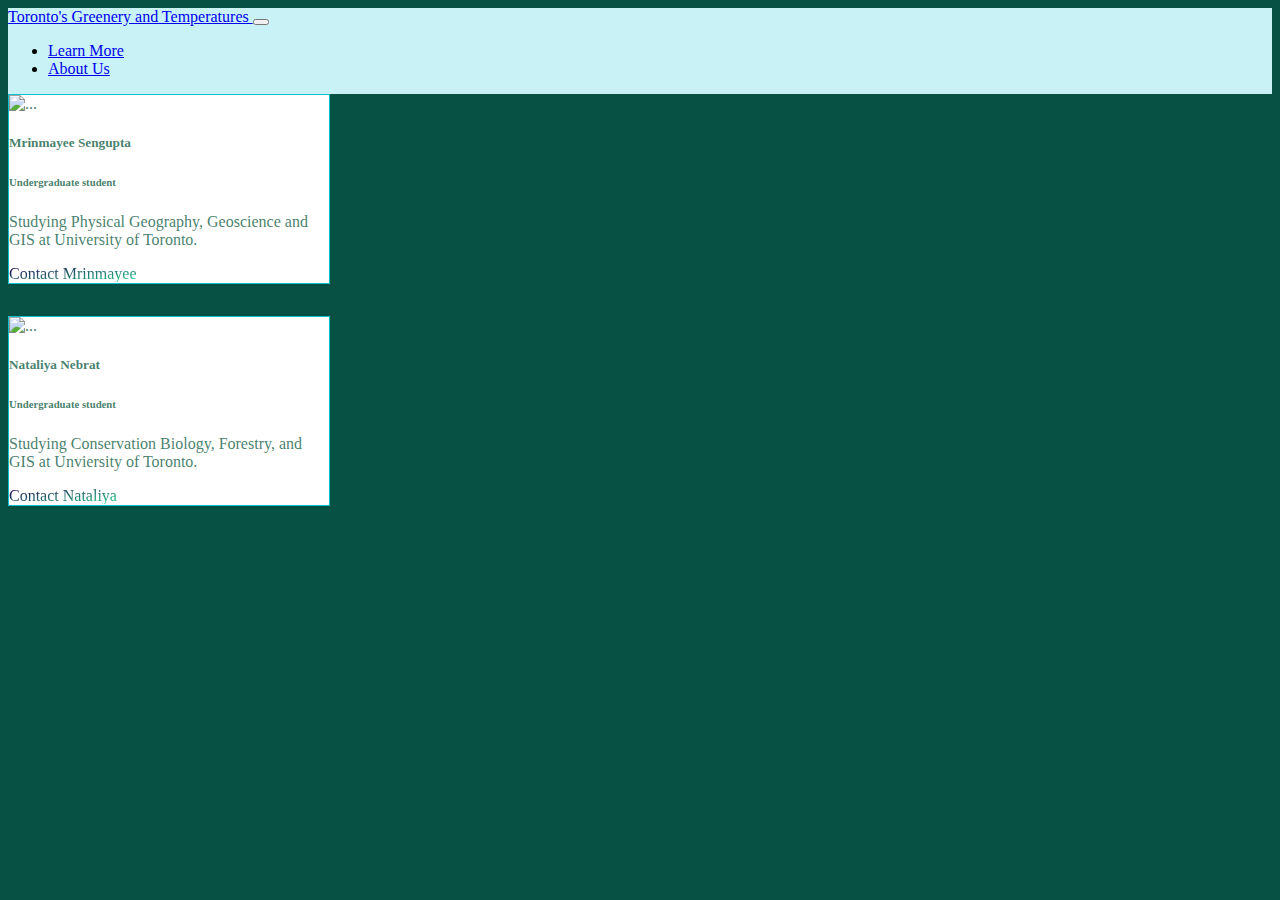
==== about.html @ 74e8ab78 "navbar is added" ====
<!DOCTYPE html>
<html lang="en">

<head>
    <meta charset="UTF-8">
    <meta http-equiv="X-UA-Compatible" content="IE=edge">
    <meta name="viewport" content="width=device-width, initial-scale=1.0">
    <title>Fun Tools</title>
    <!-- CSS -->
    <link rel="stylesheet" href="style.css">
    <link href="https://cdn.jsdelivr.net/npm/bootstrap@5.3.0-alpha1/dist/css/bootstrap.min.css" rel="stylesheet"
        integrity="sha384-GLhlTQ8iRABdZLl6O3oVMWSktQOp6b7In1Zl3/Jr59b6EGGoI1aFkw7cmDA6j6gD" crossorigin="anonymous">
</head>

<body>
    <!--Set Nabvar to navigate back to home page-->
    <nav class="navbar navbar-expand-lg bg-body-tertiary">
        <div class="container-fluid">
            <a class="navbar-brand" href="index.html"> Toronto's Greenery and Temperatures </a>
            <button class="navbar-toggler" type="button" data-bs-toggle="collapse"
                data-bs-target="#navbarSupportedContent" aria-controls="navbarSupportedContent" aria-expanded="false"
                aria-label="Toggle navigation">
                <span class="navbar-toggler-icon"></span>
            </button>

            <div class="collapse navbar-collapse" id="navbarSupportedContent">
                <ul class="navbar-nav me-auto mb-2 mb-lg-0">
                    <li class="nav-item">
                        <a class="nav-link active" href="learn.html">Learn More</a>
                    </li>
                    <li class="nav-item">
                        <a class="nav-link" href="#">About Us</a>
                    </li>
                </ul>
            </div>
        </div>
    </nav>

    <!-- Tiles -->
    <div class="container mx-auto mt-4">
        <div class="row">
            <!-- Climate Atlas -->
            <div class="col-md-4">
                <div class="card" style="width: 20rem;">
                    <img src="https://i.pinimg.com/originals/0c/3b/3a/0c3b3adb1a7530892e55ef36d3be6cb8.png"
                        class="card-img-top" alt="...">
                    <div class="card-body">
                        <h5 class="card-title">Mrinmayee Sengupta</h5>
                        <h6 class="card-subtitle mb-2 text-muted">Undergraduate student</h6>
                        <p class="card-text">Studying Physical Geography, Geoscience and GIS at University of Toronto.
                        </p>
                        <a href="mailto: mrinmayee.sengupta@mail.utoronto.ca" target="_blank" class="btn mr-2"><i
                                class="fas fa-link"></i> Contact Mrinmayee </a>
                    </div>
                </div>
            </div>
            <!-- CBC Radio's Heat Island exploration tool -->
            <div class="col-md-4">
                <div class="card" style="width: 20rem;">
                    <img src="https://i.pinimg.com/originals/0c/3b/3a/0c3b3adb1a7530892e55ef36d3be6cb8.png"
                        class="card-img-top" alt="...">
                    <div class="card-body">
                        <h5 class="card-title">Nataliya Nebrat</h5>
                        <h6 class="card-subtitle mb-2 text-muted">Undergraduate student</h6>
                        <p class="card-text">Studying Conservation Biology, Forestry, and GIS at Unviersity of Toronto.
                        </p>
                        <a href="mailto: nataliya.nebrat@utoronto.ca" target="_blank" class="btn mr-2"><i
                                class="fas fa-link"></i> Contact Nataliya </a>
                    </div>
                </div>
            </div>
---- style.css ----
.map {
    position: absolute;
    top: 9%;
    left: 0;
    right: 0;
    bottom: 0;
    width: 100%;
}

.map2 {
    position: absolute;
    top: 0;
    left: 0;
    right: 0;
    bottom: 0;
    width: 100%;
}


.map-overlay-search {
    position: relative;
    font: 14px/20px 'Helvetica Neue', Arial, Helvetica, sans-serif;
    background: rgba(255, 255, 255, 0.8);
    top: 0;
    left: 0;
    width: 260px;
    margin: 10px 0 0 10px;
    padding: 10px;
    /*around elements inside of overlay*/
    overflow: visible;
    box-shadow: 5px 5px 5px rgba(54, 52, 52, 0.511);
    border-radius: 10px;
}

.geocoder {
    position: relative;
    margin: 10px 0 10px;
}

#returnbutton {
    position: relative;
    margin: 10px 0 10px;
    width: 100%;
}


.map-overlay-data {
    position: relative;
    font: 14px/20px 'Helvetica Neue', Arial, Helvetica, sans-serif;
    background: rgba(255, 255, 255, 0.8);
    width: 285px;
    top: 0;
    left: 10px;
    margin-top: 10px;
    padding: 10px;
    overflow: visible;
    box-shadow: 5px 5px 5px rgba(54, 52, 52, 0.511);
    border-radius: 10px;
}

.map-overlay-data2 {
    position: relative;
    font: 14px/20px 'Helvetica Neue', Arial, Helvetica, sans-serif;
    background: rgba(255, 255, 255, 0.8);
    width: 100px;
    top: 0;
    left: 10px;
    margin-top: 10px;
    padding: 10px;
    overflow: visible;
    box-shadow: 5px 5px 5px rgba(54, 52, 52, 0.511);
    border-radius: 10px;
}

.legend {
    position: absolute;
    display: none;
    /*set to none so that when a checkbox is clicked it's turned on*/
    background-color: #fff;
    border-radius: 10px;
    bottom: 0;
    margin-bottom: 30px;
    box-shadow: 5px 5px 5px rgba(54, 52, 52, 0.511);
    /* hotizontal, vertical, size, color*/
    font: 12px/20px 'Helvetica Neue', Arial, Helvetica, sans-serif;
    padding: 10px;
    right: 10px;
    z-index: 1;
}

.legend h4 {
    margin: 0 0 10px;
}

/*styling of the rows of the legend*/
.legend div span {
    display: inline-block;
    border-radius: 0%;
    /*0% to make it a square*/
    height: 10px;
    /*size of square*/
    width: 10px;
    margin-right: 5px;
    /*position of square*/
}

.LSTlegend {
    position: absolute;
    display: none;
    /*set to none so that when a checkbox is clicked it's turned on*/
    background-color: #fff;
    border-radius: 10px;
    bottom: 0;
    margin-bottom: 30px;
    box-shadow: 5px 5px 5px rgba(54, 52, 52, 0.511);
    /* hotizontal, vertical, size, color*/
    font: 12px/20px 'Helvetica Neue', Arial, Helvetica, sans-serif;
    padding: 10px;
    right: 120px;
    z-index: 1;
}

.LSTlegend h4 {
    margin: 0 0 10px;
}

/*styling of the rows of the legend*/
.LSTlegend div span {
    display: inline-block;
    border-radius: 0%;
    /*0% to make it a square*/
    height: 10px;
    /*size of square*/
    width: 10px;
    margin-right: 5px;
    /*position of square*/
}

/* Navbar container */
.navbar {
    overflow: hidden;
    background-color: #c9f2f6;
}

/* Navbar links */
.navbar a:hover,
.dropdown:hover .dropbtn {
    background: var(--gradient) !important;
    -webkit-background-clip: none !important;
    -webkit-text-fill-color: #fff !important;
    /* border: 5px solid #fff !important;  */
    box-shadow: #0b6365 1px 0 10px;
    text-decoration: none;
}

/* Tiles on Learn More tab and buttons */
:root {
    --gradient: linear-gradient(to left top, #1ec283 10%, #210551 90%) !important;
}

body {
    background: #065044 !important;
}

.card {
    background: #ffffff;
    border: 1px solid #0ec0cd;
    color: rgba(19, 95, 71, 0.8);
    margin-bottom: 2rem;
}

.btn {
    background: var(--gradient) !important;
    -webkit-background-clip: text !important;
    -webkit-text-fill-color: transparent !important;
    border-image-source: var(--gradient) !important;
    text-decoration: none;
}

.btn:hover,
.btn:focus {
    background: var(--gradient) !important;
    -webkit-background-clip: none !important;
    -webkit-text-fill-color: #fff !important;
    box-shadow: #0b6365 1px 0 10px;
    text-decoration: none;
}
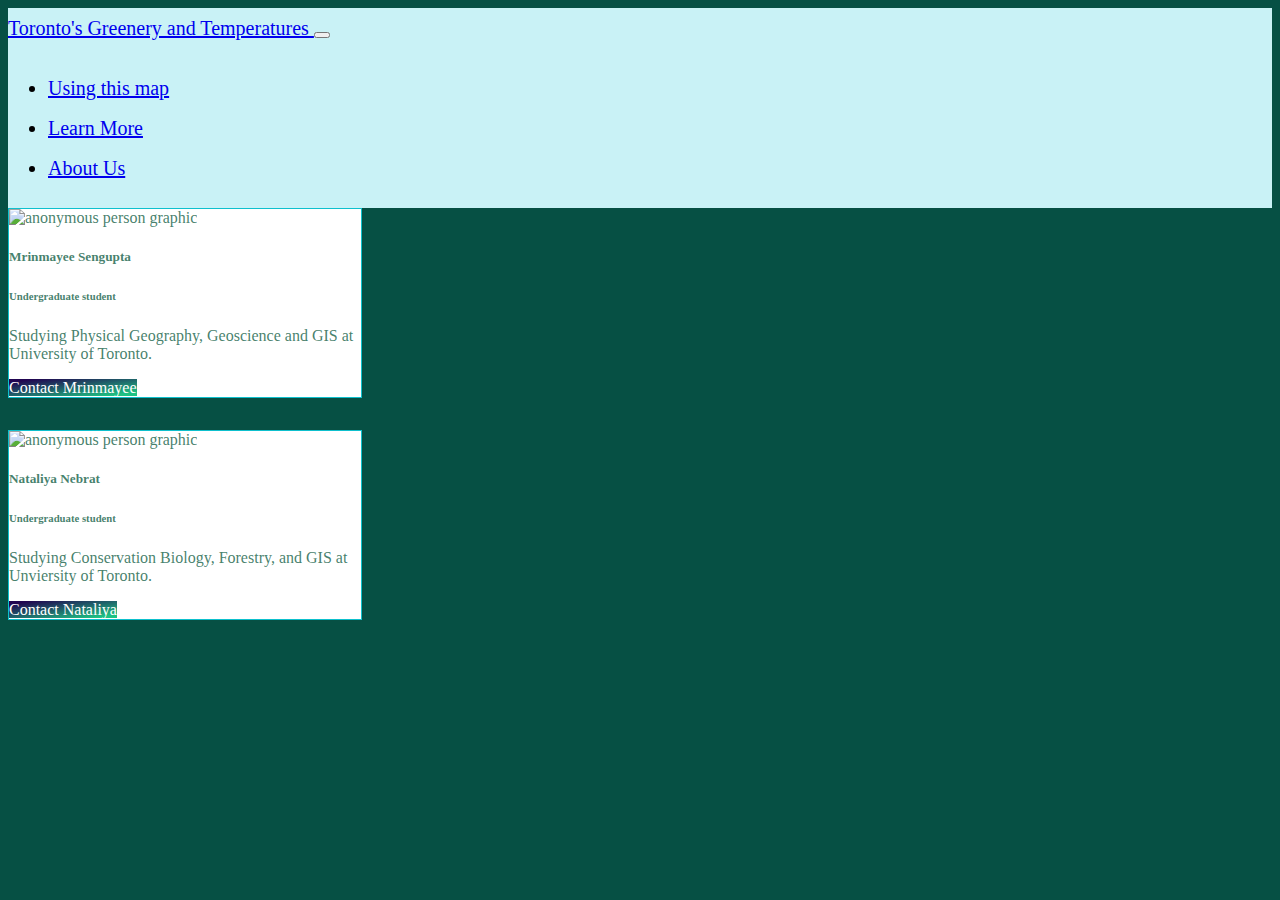
==== commit 5b8976ab: "edited navbar and changed styling" ====
--- a/about.html
+++ b/about.html
@@ -5,7 +5,7 @@
     <meta charset="UTF-8">
     <meta http-equiv="X-UA-Compatible" content="IE=edge">
     <meta name="viewport" content="width=device-width, initial-scale=1.0">
-    <title>Fun Tools</title>
+    <title>About Us</title>
     <!-- CSS -->
     <link rel="stylesheet" href="style.css">
     <link href="https://cdn.jsdelivr.net/npm/bootstrap@5.3.0-alpha1/dist/css/bootstrap.min.css" rel="stylesheet"
@@ -26,6 +26,9 @@
             <div class="collapse navbar-collapse" id="navbarSupportedContent">
                 <ul class="navbar-nav me-auto mb-2 mb-lg-0">
                     <li class="nav-item">
+                        <a class="nav-link" href="use.html">Using this map</a>
+                    </li>
+                    <li class="nav-item">
                         <a class="nav-link active" href="learn.html">Learn More</a>
                     </li>
                     <li class="nav-item">
@@ -41,9 +44,9 @@
         <div class="row">
             <!-- Climate Atlas -->
             <div class="col-md-4">
-                <div class="card" style="width: 20rem;">
+                <div class="card" style="width: 22rem;">
                     <img src="https://i.pinimg.com/originals/0c/3b/3a/0c3b3adb1a7530892e55ef36d3be6cb8.png"
-                        class="card-img-top" alt="...">
+                        class="card-img-top" alt="anonymous person graphic">
                     <div class="card-body">
                         <h5 class="card-title">Mrinmayee Sengupta</h5>
                         <h6 class="card-subtitle mb-2 text-muted">Undergraduate student</h6>
@@ -56,9 +59,9 @@
             </div>
             <!-- CBC Radio's Heat Island exploration tool -->
             <div class="col-md-4">
-                <div class="card" style="width: 20rem;">
+                <div class="card" style="width: 22rem;">
                     <img src="https://i.pinimg.com/originals/0c/3b/3a/0c3b3adb1a7530892e55ef36d3be6cb8.png"
-                        class="card-img-top" alt="...">
+                        class="card-img-top" alt="anonymous person graphic">
                     <div class="card-body">
                         <h5 class="card-title">Nataliya Nebrat</h5>
                         <h6 class="card-subtitle mb-2 text-muted">Undergraduate student</h6>
--- a/style.css
+++ b/style.css
@@ -1,6 +1,6 @@
 .map {
     position: absolute;
-    top: 9%;
+    top: 11%;
     left: 0;
     right: 0;
     bottom: 0;
@@ -9,21 +9,38 @@
 
 .map2 {
     position: absolute;
+    top: 11%;
+    left: 0;
+    right: 0;
+    bottom: 0;
+    width: 100%;
+}
+
+.subheading {
+    font-size: 30px;
+    font: 'Calibri';
+    -webkit-text-fill-color: #d1f6fb;
+    font-weight: bold;
+    position: relative;
+    margin: 20px 10px 10px 110px;
+}
+
+.subheading1 {
+    font-size: 30px;
+    font: 'Calibri';
+    -webkit-text-fill-color: #d1f6fb;
+    font-weight: bold;
+    position: relative;
+    margin: 0px 0 20px 1px;
+}
+
+.map-overlay-search {
+    position: relative;
+    font: 16px/20px 'Calibri';
+    background: rgba(177, 226, 227, 0.7);
     top: 0;
     left: 0;
-    right: 0;
-    bottom: 0;
-    width: 100%;
-}
-
-
-.map-overlay-search {
-    position: relative;
-    font: 14px/20px 'Helvetica Neue', Arial, Helvetica, sans-serif;
-    background: rgba(255, 255, 255, 0.8);
-    top: 0;
-    left: 0;
-    width: 260px;
+    width: 285px;
     margin: 10px 0 0 10px;
     padding: 10px;
     /*around elements inside of overlay*/
@@ -46,8 +63,8 @@
 
 .map-overlay-data {
     position: relative;
-    font: 14px/20px 'Helvetica Neue', Arial, Helvetica, sans-serif;
-    background: rgba(255, 255, 255, 0.8);
+    font: 16px/20px 'Calibri';
+    background: rgba(177, 227, 178, 0.7);
     width: 285px;
     top: 0;
     left: 10px;
@@ -60,9 +77,9 @@
 
 .map-overlay-data2 {
     position: relative;
-    font: 14px/20px 'Helvetica Neue', Arial, Helvetica, sans-serif;
-    background: rgba(255, 255, 255, 0.8);
-    width: 100px;
+    font: 16px/20px 'Calibri';
+    background: rgba(177, 227, 178, 0.7);
+    width: 285px;
     top: 0;
     left: 10px;
     margin-top: 10px;
@@ -82,7 +99,7 @@
     margin-bottom: 30px;
     box-shadow: 5px 5px 5px rgba(54, 52, 52, 0.511);
     /* hotizontal, vertical, size, color*/
-    font: 12px/20px 'Helvetica Neue', Arial, Helvetica, sans-serif;
+    font: 16px/20px 'Calibri';
     padding: 10px;
     right: 10px;
     z-index: 1;
@@ -114,7 +131,7 @@
     margin-bottom: 30px;
     box-shadow: 5px 5px 5px rgba(54, 52, 52, 0.511);
     /* hotizontal, vertical, size, color*/
-    font: 12px/20px 'Helvetica Neue', Arial, Helvetica, sans-serif;
+    font: 16px/20px 'Calibri';
     padding: 10px;
     right: 120px;
     z-index: 1;
@@ -140,6 +157,7 @@
 .navbar {
     overflow: hidden;
     background-color: #c9f2f6;
+    font: 20px/40px 'Calibri';
 }
 
 /* Navbar links */
@@ -169,19 +187,15 @@
     margin-bottom: 2rem;
 }
 
-.btn {
-    background: var(--gradient) !important;
-    -webkit-background-clip: text !important;
-    -webkit-text-fill-color: transparent !important;
-    border-image-source: var(--gradient) !important;
-    text-decoration: none;
-}
-
-.btn:hover,
+.btn,
 .btn:focus {
     background: var(--gradient) !important;
     -webkit-background-clip: none !important;
     -webkit-text-fill-color: #fff !important;
+    text-decoration: none;
+
+}
+
+.btn:hover {
     box-shadow: #0b6365 1px 0 10px;
-    text-decoration: none;
 }